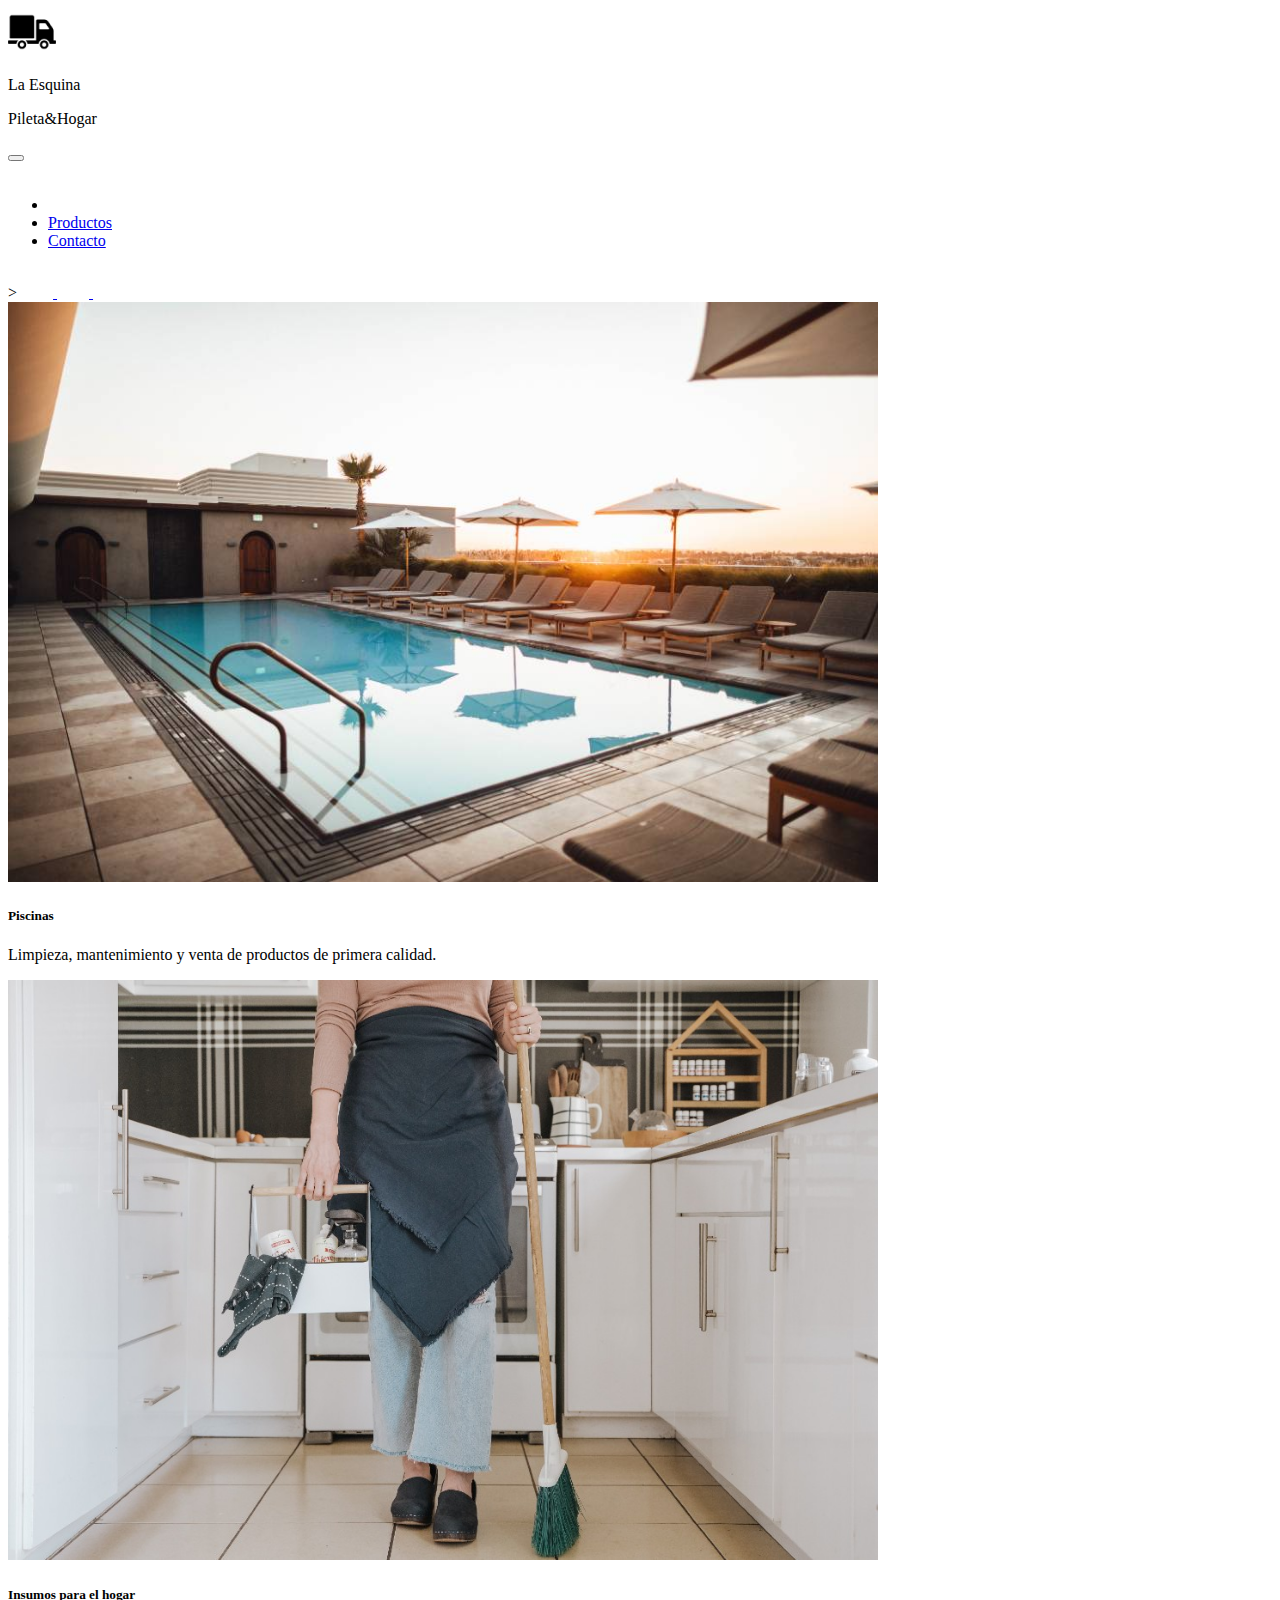
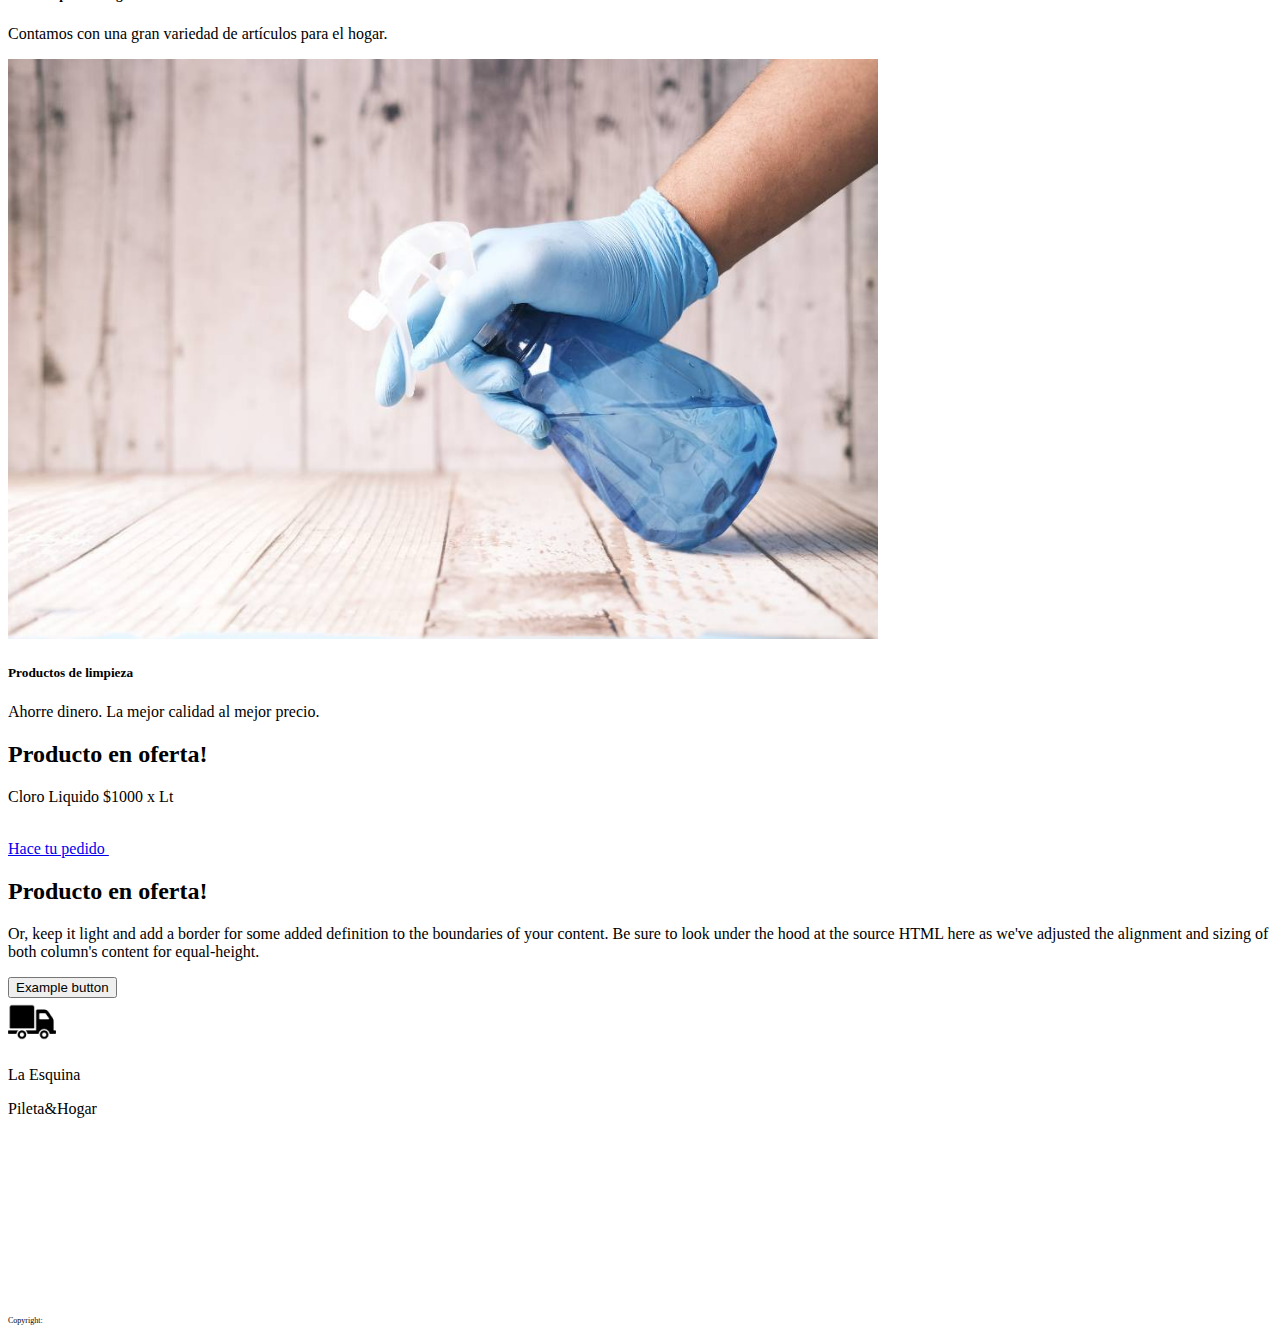
==== TemplateLand&Carr/index.html @ a9ac0f62 "primerCommit" ====
<!DOCTYPE html>
<html lang="en">

<head>
    <meta charset="UTF-8">
    <meta http-equiv="X-UA-Compatible"
        content="IE=edge">
    <meta name="viewport"
        content="width=device-width, initial-scale=1.0">

    <title>Document</title>
    <!-- CSS only -->
    <link href="https://cdn.jsdelivr.net/npm/bootstrap@5.2.0/dist/css/bootstrap.min.css"
        rel="stylesheet"
        integrity="sha384-gH2yIJqKdNHPEq0n4Mqa/HGKIhSkIHeL5AyhkYV8i59U5AR6csBvApHHNl/vI1Bx"
        crossorigin="anonymous">
    <link href="./assets/css/styles.css"
        rel="stylesheet">

</head>

<body class="container">
    <header>
        <nav class="navbar navbar-expand-lg navbar-dark bg-dark">
            <div class="container-fluid">
                <div class="rounded bg-white Div__logo text-center m-2">
                    <img src="./assets/icons/truck-2-48.png"
                        alt="">
                    <p class="text-center fs-3 m-0">La Esquina</p>
                    <p class="text-center">Pileta&Hogar</p>
                </div>
                <button class="navbar-toggler"
                    type="button"
                    data-bs-toggle="collapse"
                    data-bs-target="#navbarTogglerDemo02"
                    aria-controls="navbarTogglerDemo02"
                    aria-expanded="false"
                    aria-label="Toggle navigation">
                    <span class="navbar-toggler-icon"></span>
                </button>
                <div class="collapse navbar-collapse"
                    id="navbarTogglerDemo02">
                    <ul class="navbar-nav me-auto mb-2 mb-lg-0">
                        <li class="nav-item">
                            <a class="nav-link"
                                aria-current="page"
                                href="#"><img src="./assets/icons/homex32.png"
                                    alt=""></a>
                        </li>
                        <li class="nav-item">
                            <a class="nav-link"
                                href="#">Productos</a>
                        </li>
                        <li class="nav-item">
                            <a href="./contacto.html"
                                class="nav-link">Contacto</a>
                        </li>
                    </ul>
                    <div>
                        >
                        <a href="###"
                            class="text-decoration-none">
                            <img src="./assets/icons/facebookx32.png"
                                alt=""
                                class="mx-2 ">
                        </a>
                        <a href="###"
                            class="text-decoration-none">
                            <img src="./assets/icons/instagramx32.png"
                                alt=""
                                class="mx-2">
                        </a>
                        <a href="###"
                            class="text-decoration-none">
                            <img src="./assets/icons/whatsappx32.png"
                                alt=""
                                class="mx-2">
                        </a>
                    </div>

                </div>

            </div>
        </nav>
    </header>

    <main>
        <div id="carouselExampleCaptions"
            class="carousel slide"
            data-bs-ride="carousel">
            <div class="carousel-inner">
                <div class="carousel-item active">
                    <img src="./assets/img/roberto-nickson-h1_ILkb9tLo-unsplash_MIN.jpg"
                        class="d-block w-100"
                        style="height: 580px;"
                        alt="...">
                    <div class="carousel-caption d-block bg-dark bg-opacity-50">
                        <h5>Piscinas</h5>
                        <p>Limpieza, mantenimiento y venta de productos de primera calidad.</p>
                    </div>
                </div>
                <div class="carousel-item">
                    <img src="./assets/img/josue-michel-MwxsRSG1A2s-unsplash.jpg"
                        class="d-block w-100"
                        style="height: 580px;"
                        alt="...">
                    <div class="carousel-caption d-block bg-dark bg-opacity-50">
                        <h5>Insumos para el hogar</h5>
                        <p>Contamos con una gran variedad de artículos para el hogar.</p>
                    </div>
                </div>
                <div class="carousel-item">
                    <img src="./assets/img/towfiqu-barbhuiya-ho-p7qLBewk-unsplash.jpg"
                        class="d-block w-100"
                        style="height: 580px;"
                        alt="...">
                    <div class="carousel-caption d-block bg-dark bg-opacity-50">
                        <h5>Productos de limpieza</h5>
                        <p>Ahorre dinero. La mejor calidad al mejor precio.</p>
                    </div>
                </div>
            </div>
        </div>
        <div class="row align-items-md-stretch my-5">
            <div class="col-md-6">
                <div class="h-100 p-5 text-bg-dark rounded-3">
                    <h2>Producto en oferta!</h2>
                    <p>Cloro Liquido $1000 x Lt</p>
                    <a href="https://wa.me/number" class="btn btn-outline-light"
                        type="button" id="jumbotron-btn">Hace tu pedido
                        <img    src="./assets/icons/whatsappx32.png"
                                alt=""
                                class="p-1 show" id="img-whapp">
                        <img    src="./assets/icons//whatsappBlackx32.png" 
                                alt="" 
                                class="p-1 hide" id="img-whapp-black">
                    </a>
                </div>
            </div>
            <div class="col-md-6">
                <div class="h-100 p-5 bg-light border rounded-3">
                    <h2>Producto en oferta!</h2>
                    <p>Or, keep it light and add a border for some added definition to the boundaries of your content.
                        Be sure to look under the hood at the source HTML here as we've adjusted the alignment and
                        sizing of both column's content for equal-height.</p>
                    <button class="btn btn-outline-secondary"
                        type="button">Example button</button>
                </div>
            </div>
        </div>
    </main>

    <footer class="bg-dark d-flex flex-column ">
        <div class="d-flex justify-content-around flex-wrap align-items-center">
            <div class="rounded bg-white Div__logo text-center m-2">
                <img src="./assets/icons/truck-2-48.png"
                    alt="">
                <p class="text-center fs-3 m-0">La Esquina</p>
                <p class="text-center">Pileta&Hogar</p>
            </div>
            <iframe
                src="https://www.google.com/maps/embed?pb=!1m18!1m12!1m3!1d13105.927664499406!2d-58.20863866637348!3d-34.79381567464586!2m3!1f0!2f0!3f0!3m2!1i1024!2i768!4f13.1!3m3!1m2!1s0x95a3288622ce3c31%3A0x4108d6940704ddc!2sRanelagh%2C%20Provincia%20de%20Buenos%20Aires!5e0!3m2!1ses!2sar!4v1661355281607!5m2!1ses!2sar"
                style="border:0;"
                allowfullscreen=""
                loading="lazy"
                referrerpolicy="no-referrer-when-downgrade"
                class="p-1"></iframe>
        </div>
        <div class="d-flex align-items-center justify-content-center">
            <img src="./assets/icons/copyright-16.png"
                alt="">
            <p class="text-white copyright my-0 mx-1">Copyright: <span id="current-year-contacto"></span></p>
        </div>

    </footer>



    <!-- JavaScript Bundle with Popper -->
    <script src="https://cdn.jsdelivr.net/npm/bootstrap@5.2.0/dist/js/bootstrap.bundle.min.js"
        integrity="sha384-A3rJD856KowSb7dwlZdYEkO39Gagi7vIsF0jrRAoQmDKKtQBHUuLZ9AsSv4jD4Xa"
        crossorigin="anonymous"></script>
    <script src="./assets/js/index.js"></script>
</body>

</html>
---- TemplateLand&Carr/assets/css/styles.css ----
@import url("https://fonts.googleapis.com/css2?family=Roboto+Slab&display=swap");
.hide {
  display: none;
}

.show {
  display: inline-block;
}

.Div__logo {
  min-width: 200px;
  max-width: 200px;
}
.Div__logo p {
  font-family: serif;
}

.copyright {
  font-size: 0.5rem;
}

.textoPrincipal {
  font-family: "Roboto Slab", serif;
  font-size: 1.5rem;
}
@media (max-width: 767px) {
  .textoPrincipal {
    font-size: 1.3rem;
  }
}
@media (max-width: 576px) {
  .textoPrincipal {
    font-size: 1rem;
  }
}

.whapp:hover {
  background-color: #41c352;
}/*# sourceMappingURL=styles.css.map */
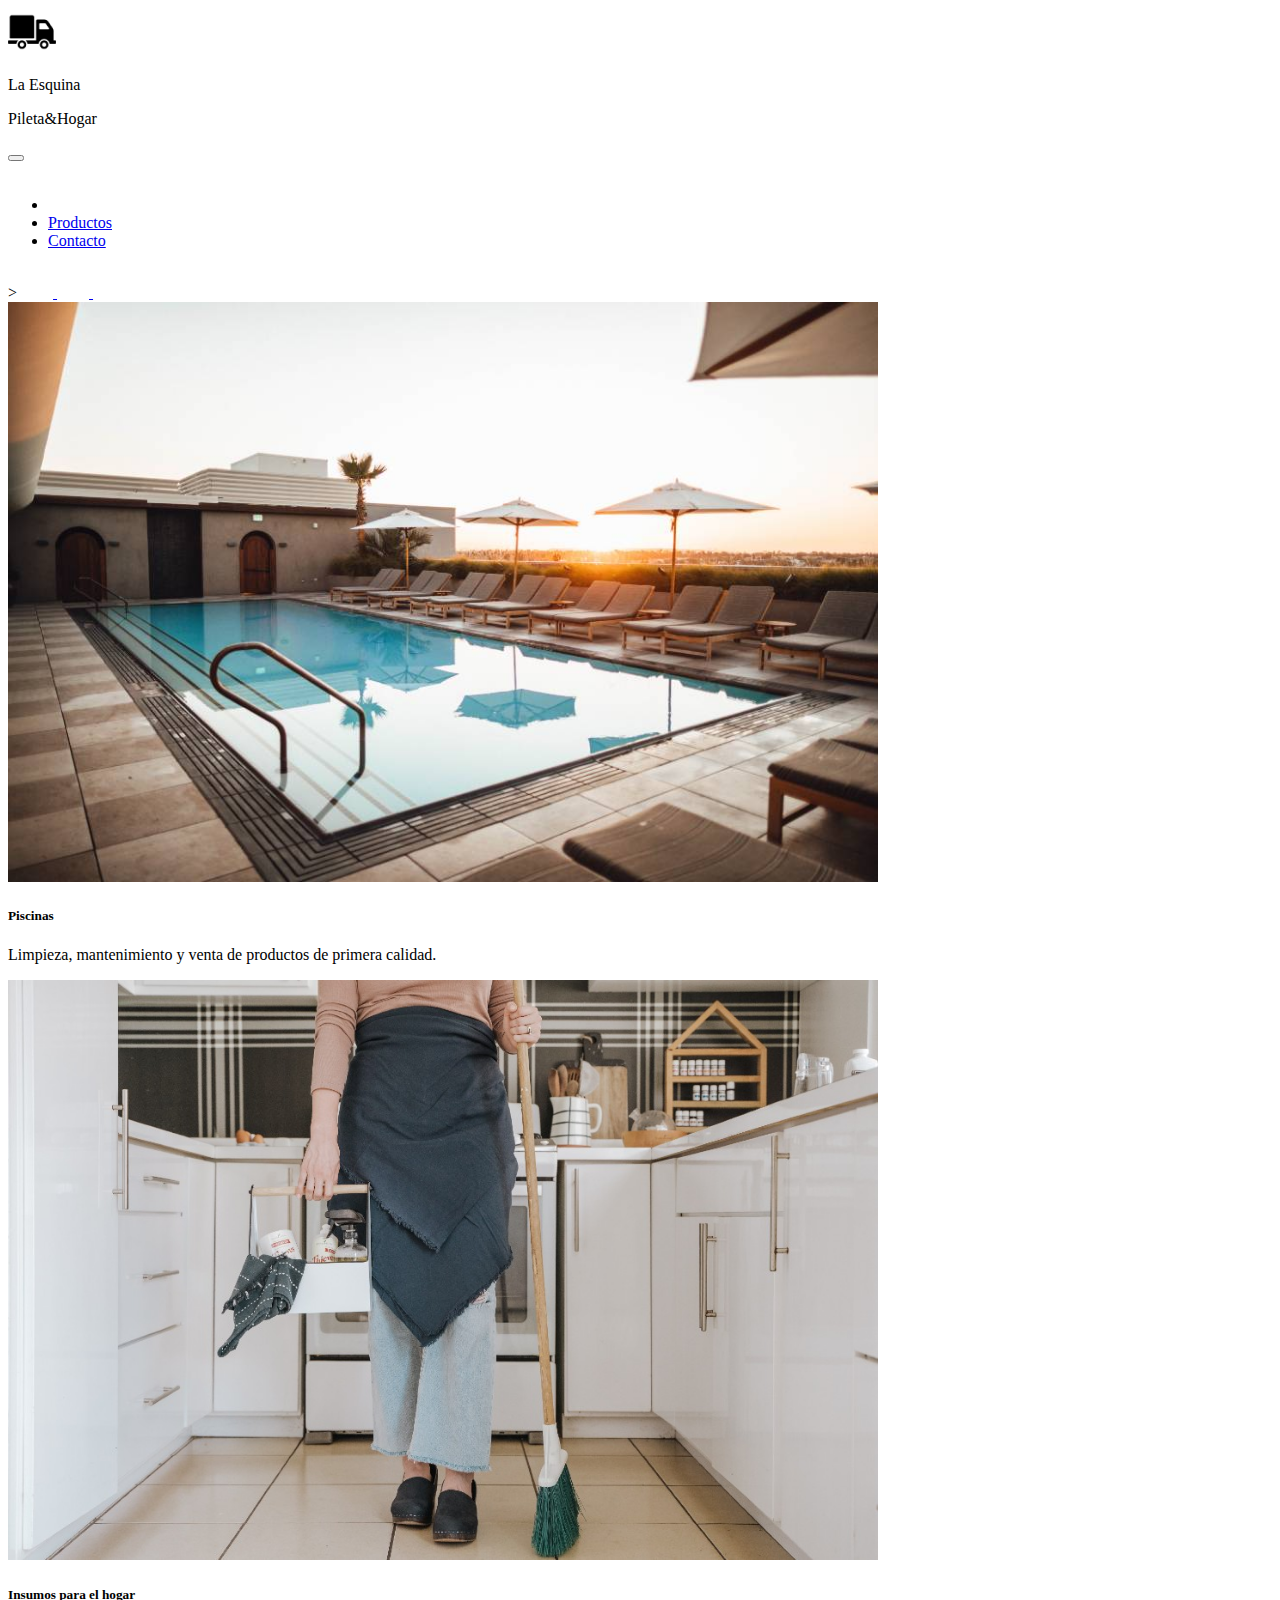
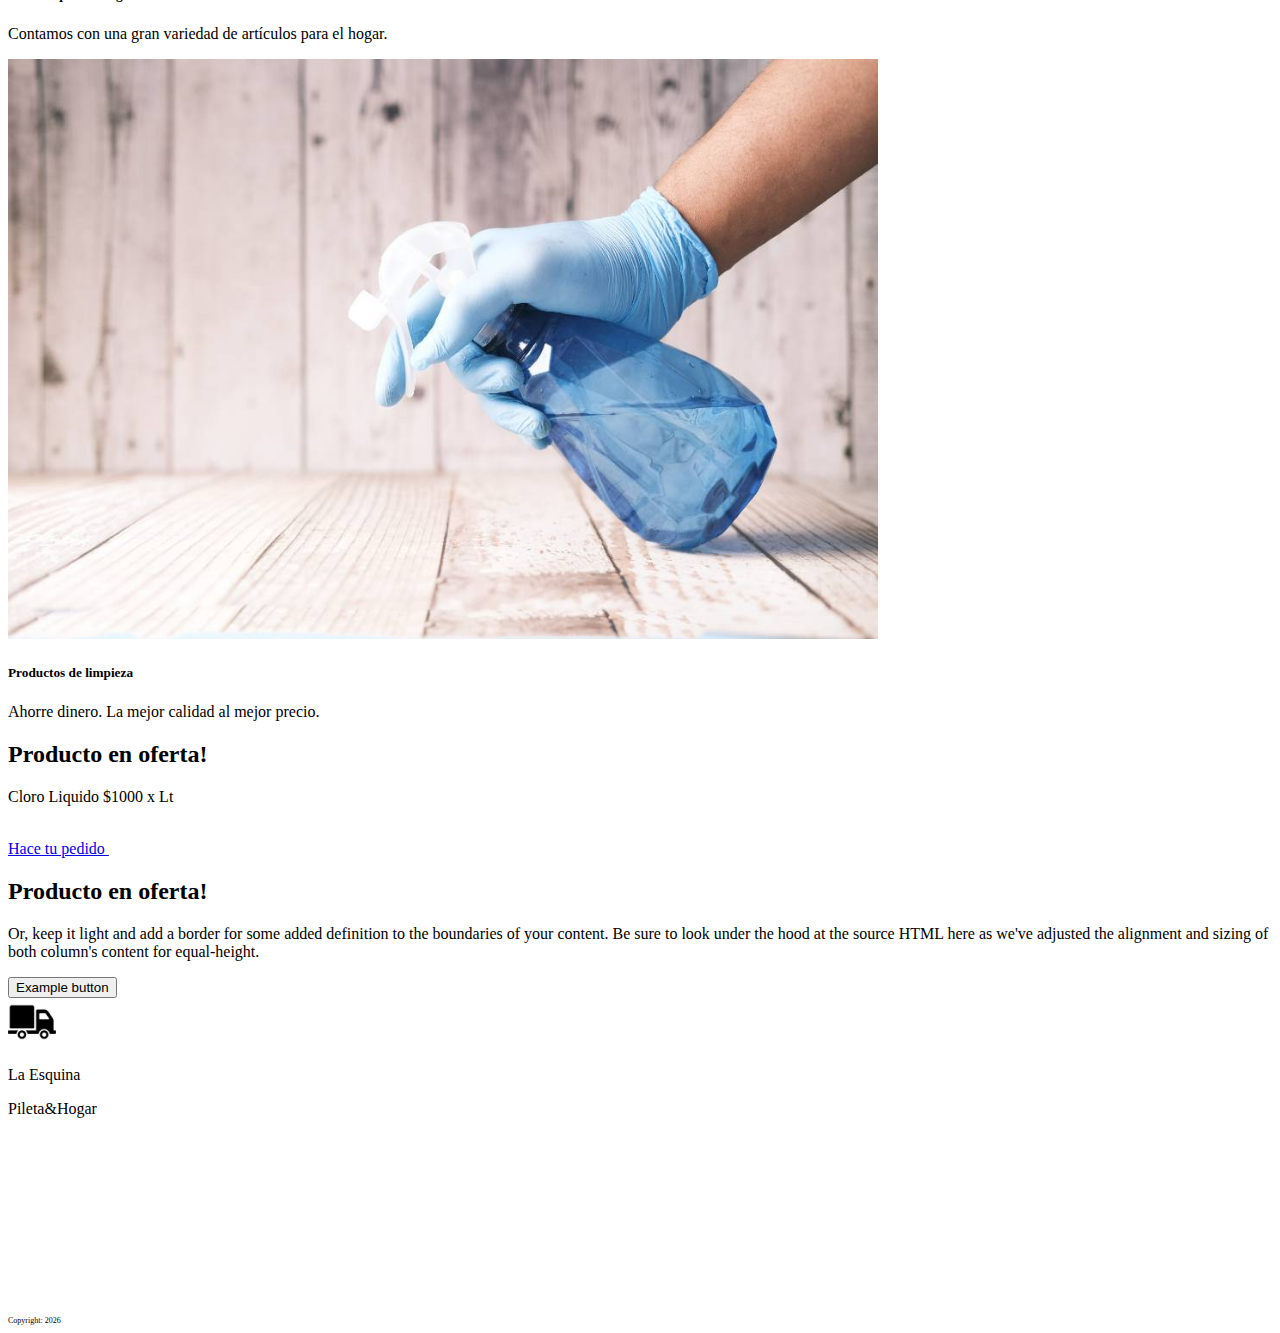
==== commit 5c793453: "correcion_footer" ====
--- a/TemplateLand&Carr/index.html
+++ b/TemplateLand&Carr/index.html
@@ -169,7 +169,7 @@
         <div class="d-flex align-items-center justify-content-center">
             <img src="./assets/icons/copyright-16.png"
                 alt="">
-            <p class="text-white copyright my-0 mx-1">Copyright: <span id="current-year-contacto"></span></p>
+            <p class="text-white copyright my-0 mx-1">Copyright: <span id="current-year"></span></p>
         </div>
 
     </footer>
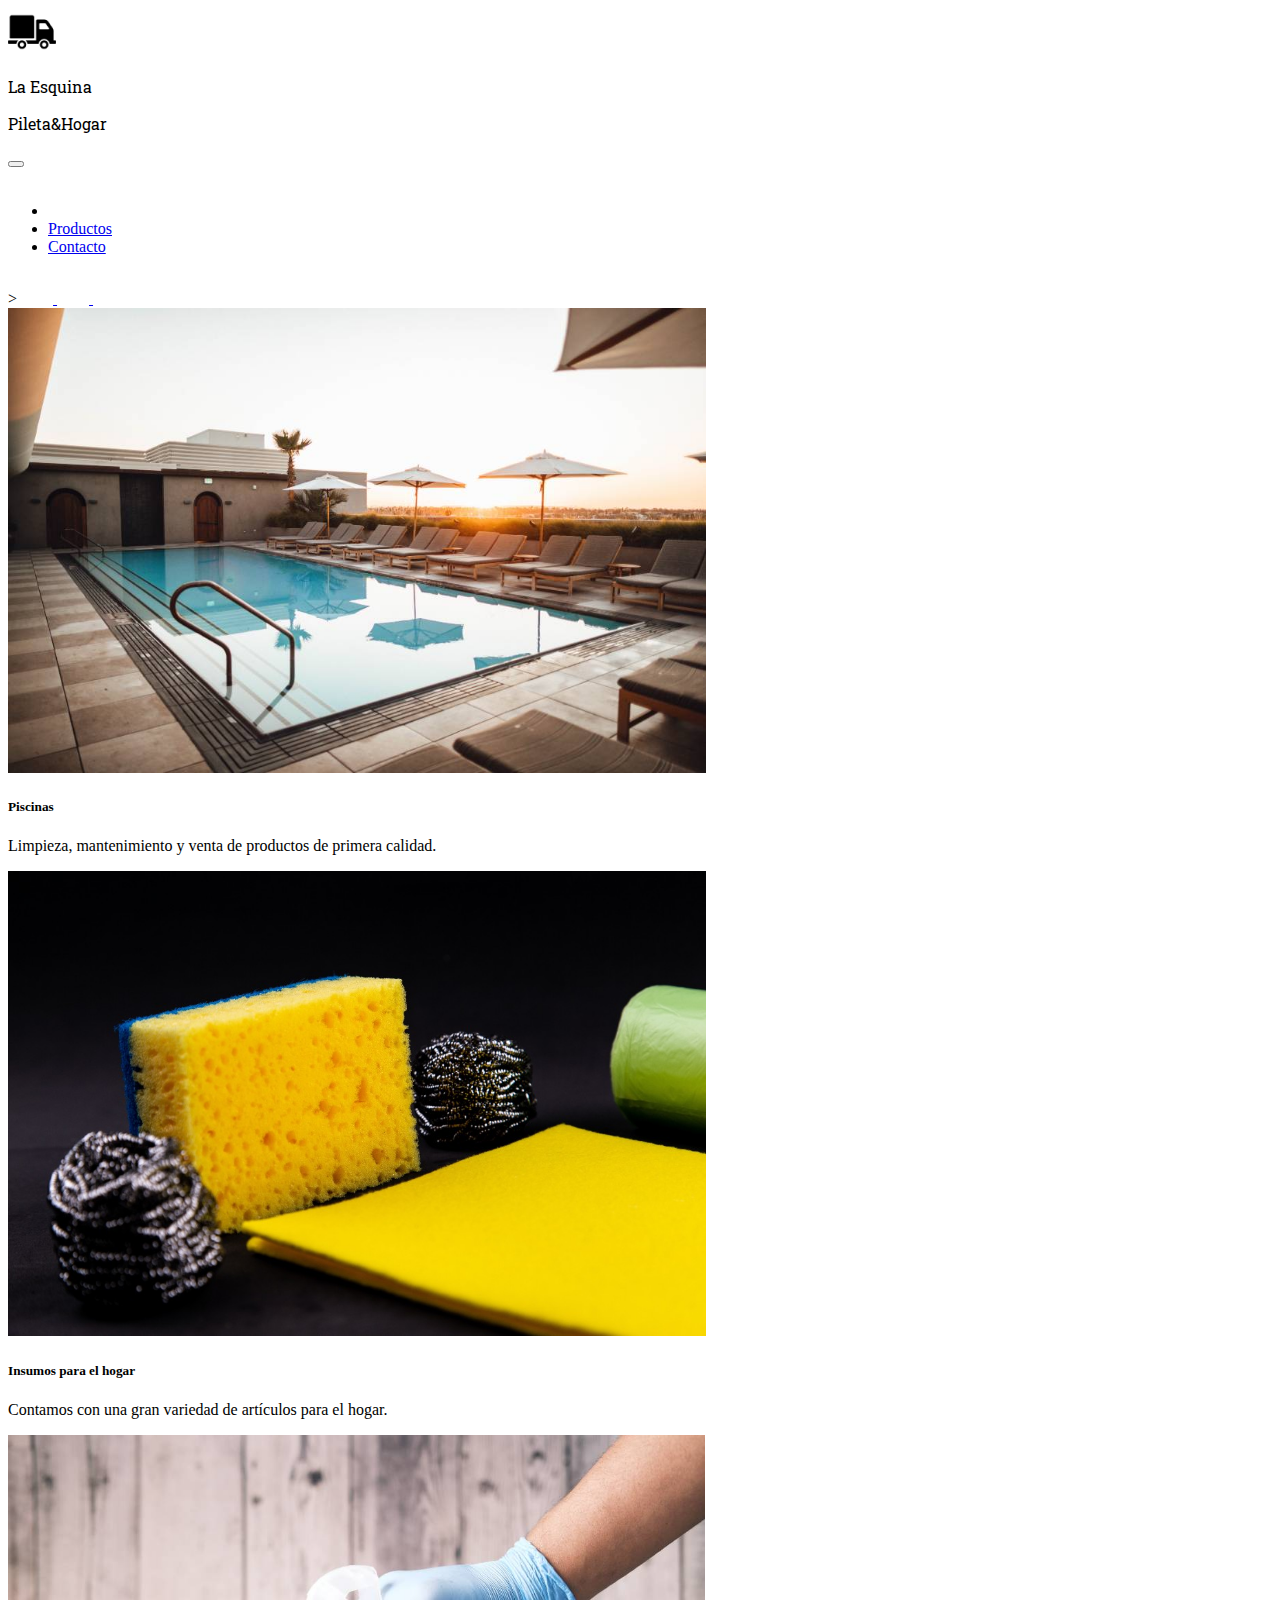
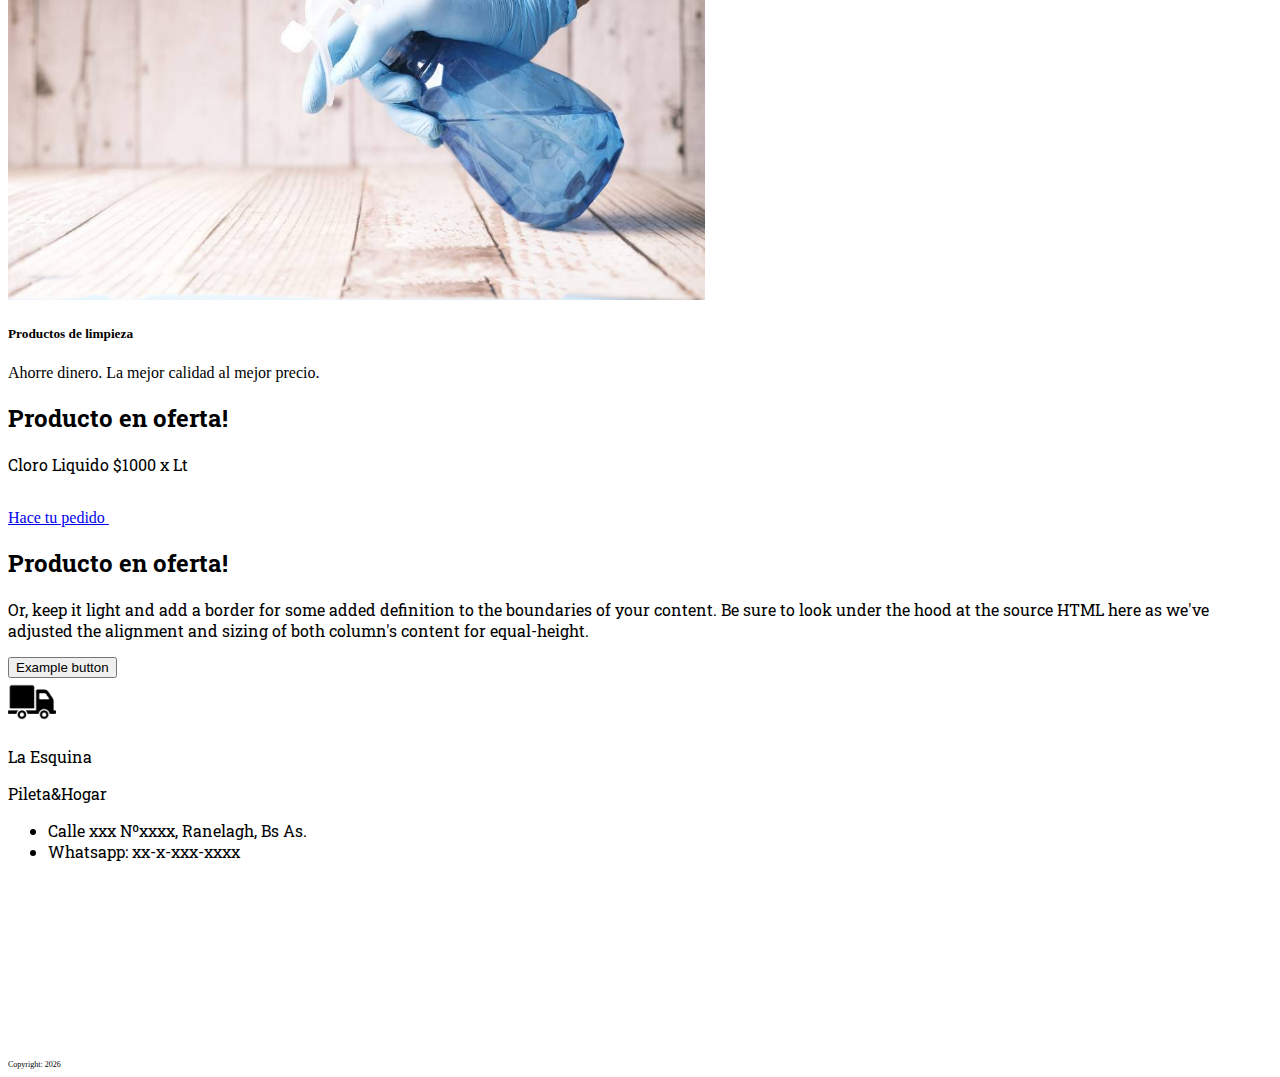
==== commit 85fe1a56: "reSizeImg__footerText" ====
--- a/TemplateLand&Carr/index.html
+++ b/TemplateLand&Carr/index.html
@@ -92,7 +92,6 @@
                 <div class="carousel-item active">
                     <img src="./assets/img/roberto-nickson-h1_ILkb9tLo-unsplash_MIN.jpg"
                         class="d-block w-100"
-                        style="height: 580px;"
                         alt="...">
                     <div class="carousel-caption d-block bg-dark bg-opacity-50">
                         <h5>Piscinas</h5>
@@ -100,9 +99,8 @@
                     </div>
                 </div>
                 <div class="carousel-item">
-                    <img src="./assets/img/josue-michel-MwxsRSG1A2s-unsplash.jpg"
+                    <img src="./assets/img/volodymyr-hryshchenko-WU9dA3C4R28-unsplash.jpg"
                         class="d-block w-100"
-                        style="height: 580px;"
                         alt="...">
                     <div class="carousel-caption d-block bg-dark bg-opacity-50">
                         <h5>Insumos para el hogar</h5>
@@ -112,7 +110,6 @@
                 <div class="carousel-item">
                     <img src="./assets/img/towfiqu-barbhuiya-ho-p7qLBewk-unsplash.jpg"
                         class="d-block w-100"
-                        style="height: 580px;"
                         alt="...">
                     <div class="carousel-caption d-block bg-dark bg-opacity-50">
                         <h5>Productos de limpieza</h5>
@@ -123,7 +120,7 @@
         </div>
         <div class="row align-items-md-stretch my-5">
             <div class="col-md-6">
-                <div class="h-100 p-5 text-bg-dark rounded-3">
+                <div class="h-100 p-5 text-bg-dark rounded-3 jumbotron__Text">
                     <h2>Producto en oferta!</h2>
                     <p>Cloro Liquido $1000 x Lt</p>
                     <a href="https://wa.me/number" class="btn btn-outline-light"
@@ -138,7 +135,7 @@
                 </div>
             </div>
             <div class="col-md-6">
-                <div class="h-100 p-5 bg-light border rounded-3">
+                <div class="h-100 p-5 bg-light border rounded-3 jumbotron__Text">
                     <h2>Producto en oferta!</h2>
                     <p>Or, keep it light and add a border for some added definition to the boundaries of your content.
                         Be sure to look under the hood at the source HTML here as we've adjusted the alignment and
@@ -157,6 +154,12 @@
                     alt="">
                 <p class="text-center fs-3 m-0">La Esquina</p>
                 <p class="text-center">Pileta&Hogar</p>
+            </div>
+            <div>
+                <ul class="list-unstyled text-white">
+                    <li>Calle xxx Nºxxxx, Ranelagh, Bs As.</li>
+                    <li>Whatsapp: xx-x-xxx-xxxx</li>
+                </ul>
             </div>
             <iframe
                 src="https://www.google.com/maps/embed?pb=!1m18!1m12!1m3!1d13105.927664499406!2d-58.20863866637348!3d-34.79381567464586!2m3!1f0!2f0!3f0!3m2!1i1024!2i768!4f13.1!3m3!1m2!1s0x95a3288622ce3c31%3A0x4108d6940704ddc!2sRanelagh%2C%20Provincia%20de%20Buenos%20Aires!5e0!3m2!1ses!2sar!4v1661355281607!5m2!1ses!2sar"
--- a/TemplateLand&Carr/assets/css/styles.css
+++ b/TemplateLand&Carr/assets/css/styles.css
@@ -7,16 +7,31 @@
   display: inline-block;
 }
 
+.carousel-item img {
+  height: 465px;
+}
+
+.jumbotron__Text h2 {
+  font-family: "Roboto Slab", serif;
+}
+.jumbotron__Text p {
+  font-family: "Roboto Slab", serif;
+}
+
 .Div__logo {
   min-width: 200px;
   max-width: 200px;
 }
 .Div__logo p {
-  font-family: serif;
+  font-family: "Roboto Slab", serif;
 }
 
 .copyright {
   font-size: 0.5rem;
+}
+
+footer ul li {
+  font-family: "Roboto Slab", serif;
 }
 
 .textoPrincipal {
@@ -36,4 +51,18 @@
 
 .whapp:hover {
   background-color: #41c352;
+}
+
+form div textarea {
+  height: 100px;
+}
+
+@media (max-width: 576px) {
+  .input-group {
+    display: flex;
+    flex-direction: column;
+  }
+  textarea {
+    width: 100% !important;
+  }
 }/*# sourceMappingURL=styles.css.map */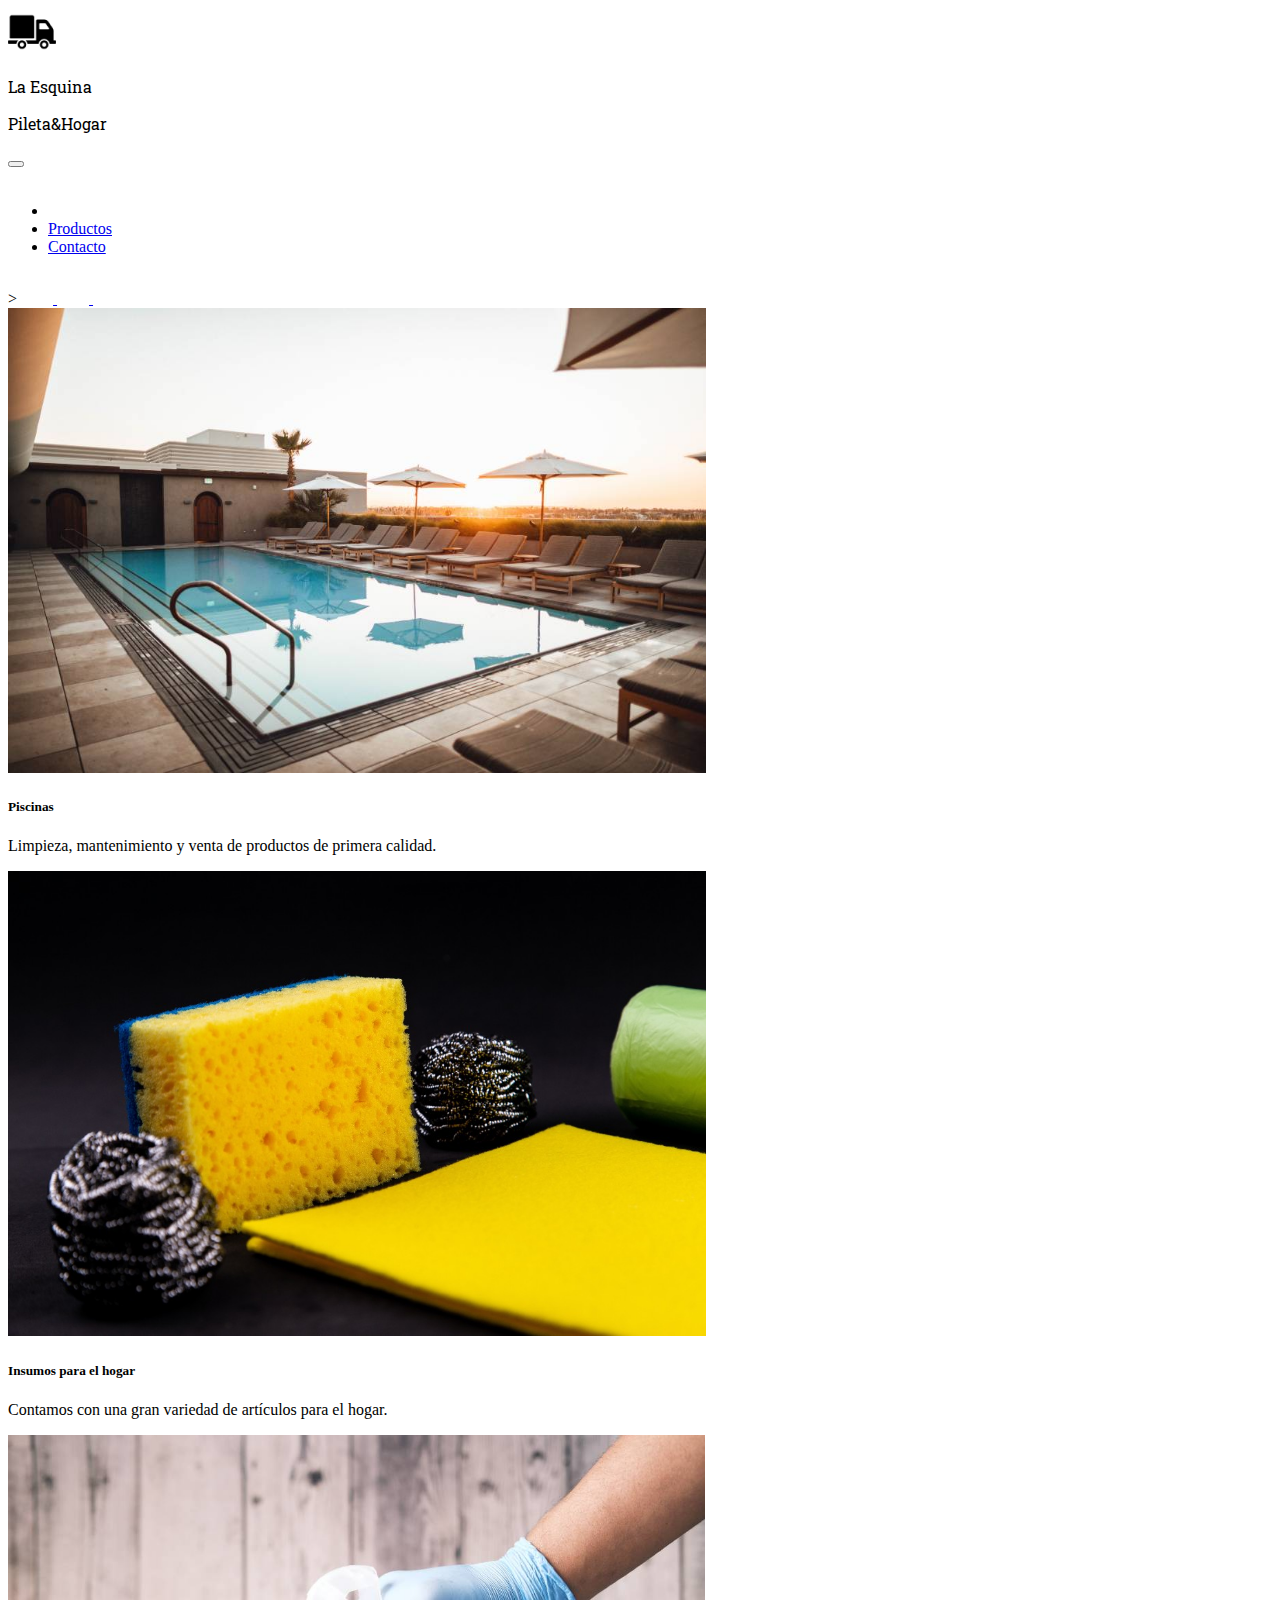
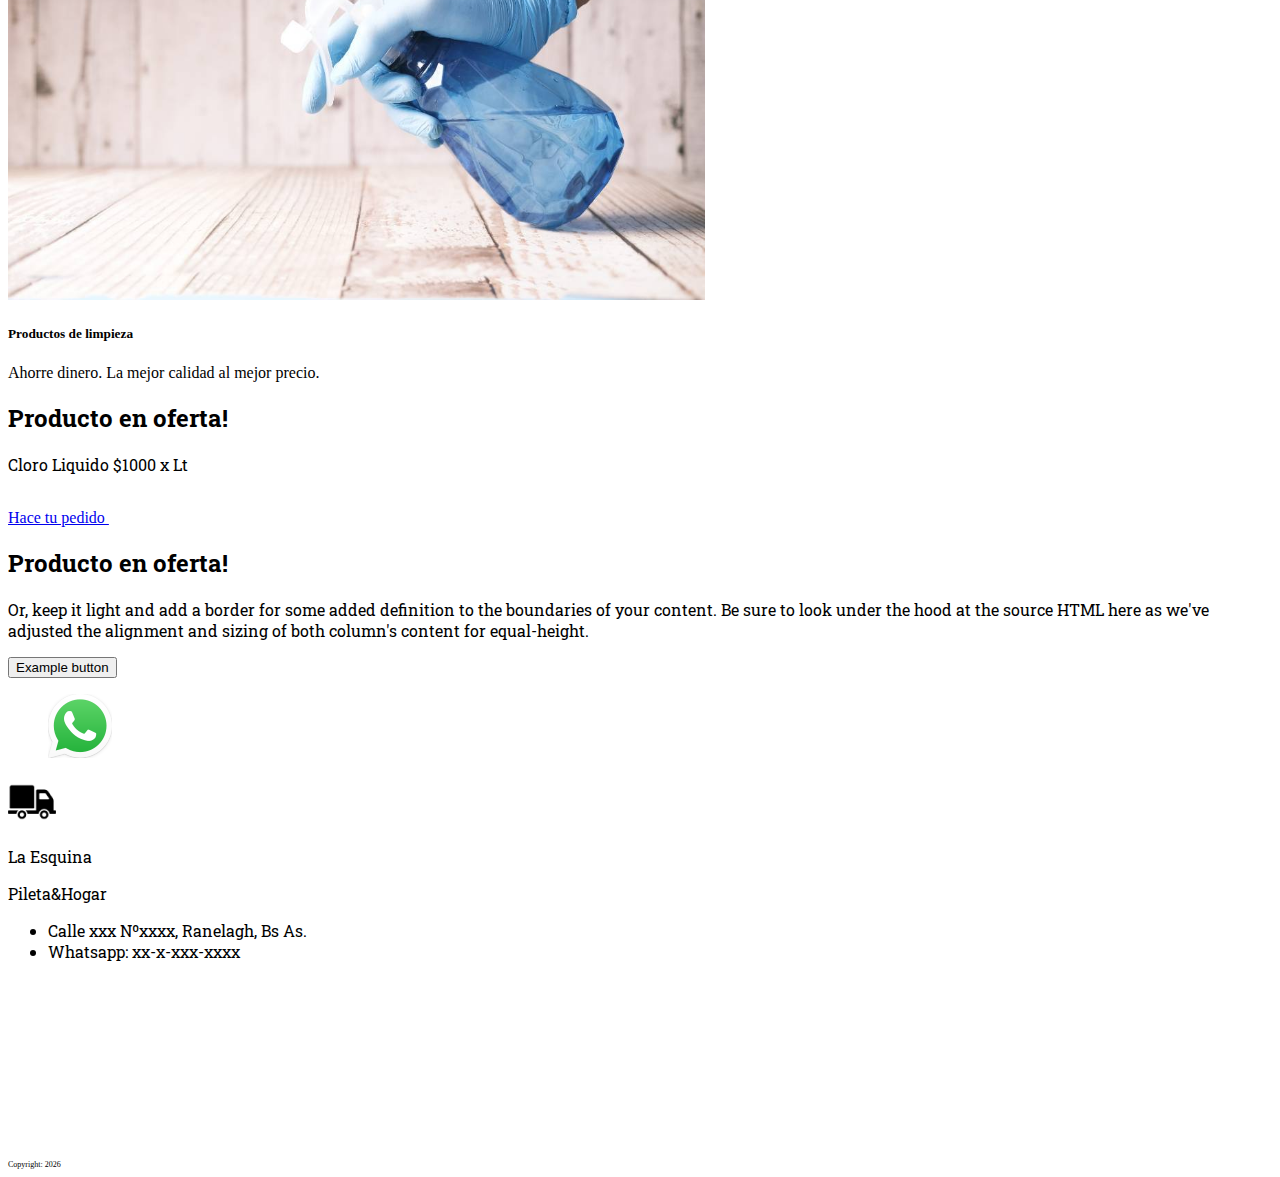
==== commit 13109d8e: "productos&whapp" ====
--- a/TemplateLand&Carr/index.html
+++ b/TemplateLand&Carr/index.html
@@ -44,12 +44,12 @@
                         <li class="nav-item">
                             <a class="nav-link"
                                 aria-current="page"
-                                href="#"><img src="./assets/icons/homex32.png"
+                                href="./index.html"><img src="./assets/icons/homex32.png"
                                     alt=""></a>
                         </li>
                         <li class="nav-item">
                             <a class="nav-link"
-                                href="#">Productos</a>
+                                href="./productos.html">Productos</a>
                         </li>
                         <li class="nav-item">
                             <a href="./contacto.html"
@@ -119,7 +119,7 @@
             </div>
         </div>
         <div class="row align-items-md-stretch my-5">
-            <div class="col-md-6">
+            <div class="col-md-6 my-2">
                 <div class="h-100 p-5 text-bg-dark rounded-3 jumbotron__Text">
                     <h2>Producto en oferta!</h2>
                     <p>Cloro Liquido $1000 x Lt</p>
@@ -134,7 +134,7 @@
                     </a>
                 </div>
             </div>
-            <div class="col-md-6">
+            <div class="col-md-6 my-2">
                 <div class="h-100 p-5 bg-light border rounded-3 jumbotron__Text">
                     <h2>Producto en oferta!</h2>
                     <p>Or, keep it light and add a border for some added definition to the boundaries of your content.
@@ -145,6 +145,11 @@
                 </div>
             </div>
         </div>
+        <figure class="sticky-bottom d-flex justify-content-end">
+            <a href="https://wa.me/number">
+                <img src="./assets/icons/whatsappVerde64.png" alt="">
+            </a>
+        </figure>
     </main>
 
     <footer class="bg-dark d-flex flex-column ">
--- a/TemplateLand&Carr/assets/css/styles.css
+++ b/TemplateLand&Carr/assets/css/styles.css
@@ -10,12 +10,43 @@
 .carousel-item img {
   height: 465px;
 }
+@media (max-width: 991px) {
+  .carousel-item img {
+    height: 380px;
+  }
+}
 
 .jumbotron__Text h2 {
   font-family: "Roboto Slab", serif;
 }
 .jumbotron__Text p {
   font-family: "Roboto Slab", serif;
+}
+
+figure {
+  animation-name: tilt;
+  animation-duration: 3s;
+  animation-iteration-count: infinite;
+}
+@keyframes tilt {
+  0% {
+    opacity: 1;
+  }
+  25% {
+    opacity: 0.75;
+  }
+  50% {
+    opacity: 0.3;
+  }
+  75% {
+    opacity: 0.75;
+  }
+  100% {
+    opacity: 1;
+  }
+}
+figure:hover {
+  animation: none;
 }
 
 .Div__logo {
@@ -65,4 +96,11 @@
   textarea {
     width: 100% !important;
   }
+}
+.ofertas {
+  font-family: "Roboto Slab", serif;
+}
+
+.accordion-button:not(.collapsed) {
+  background-color: transparent !important;
 }/*# sourceMappingURL=styles.css.map */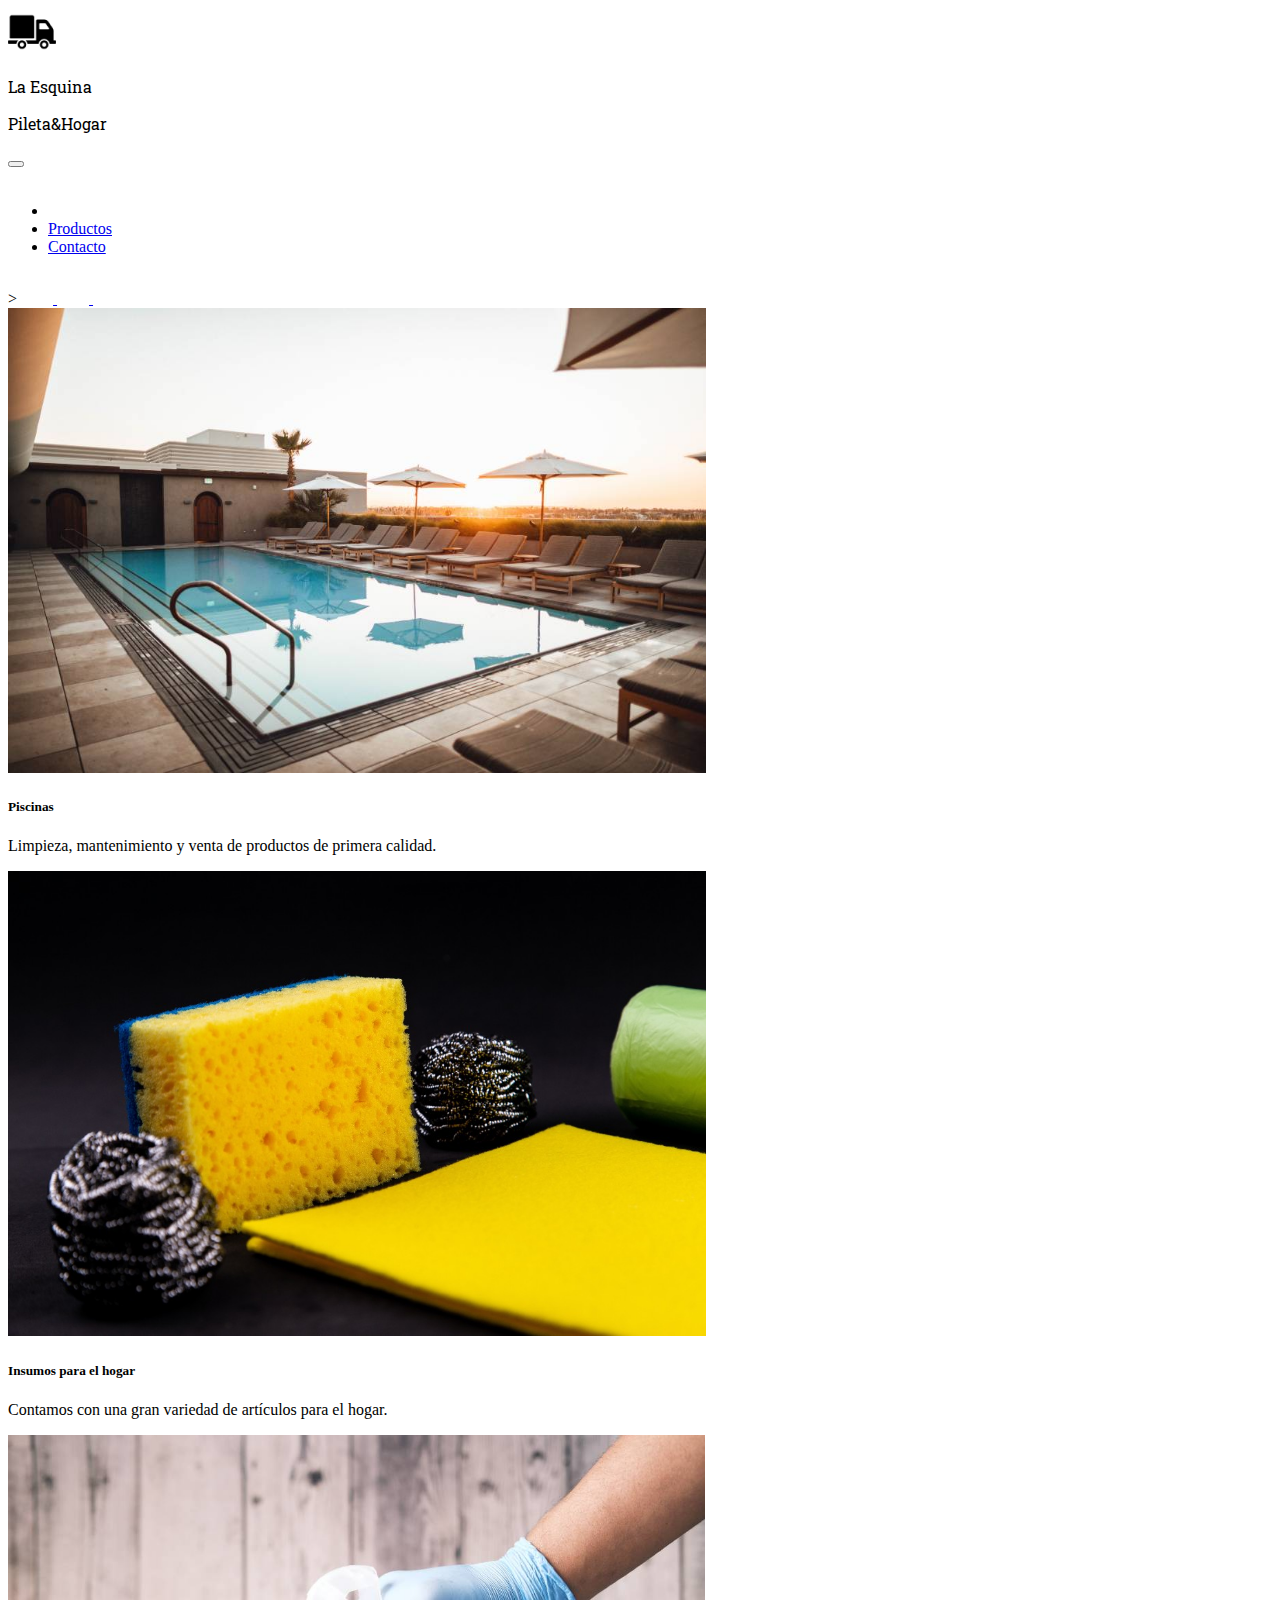
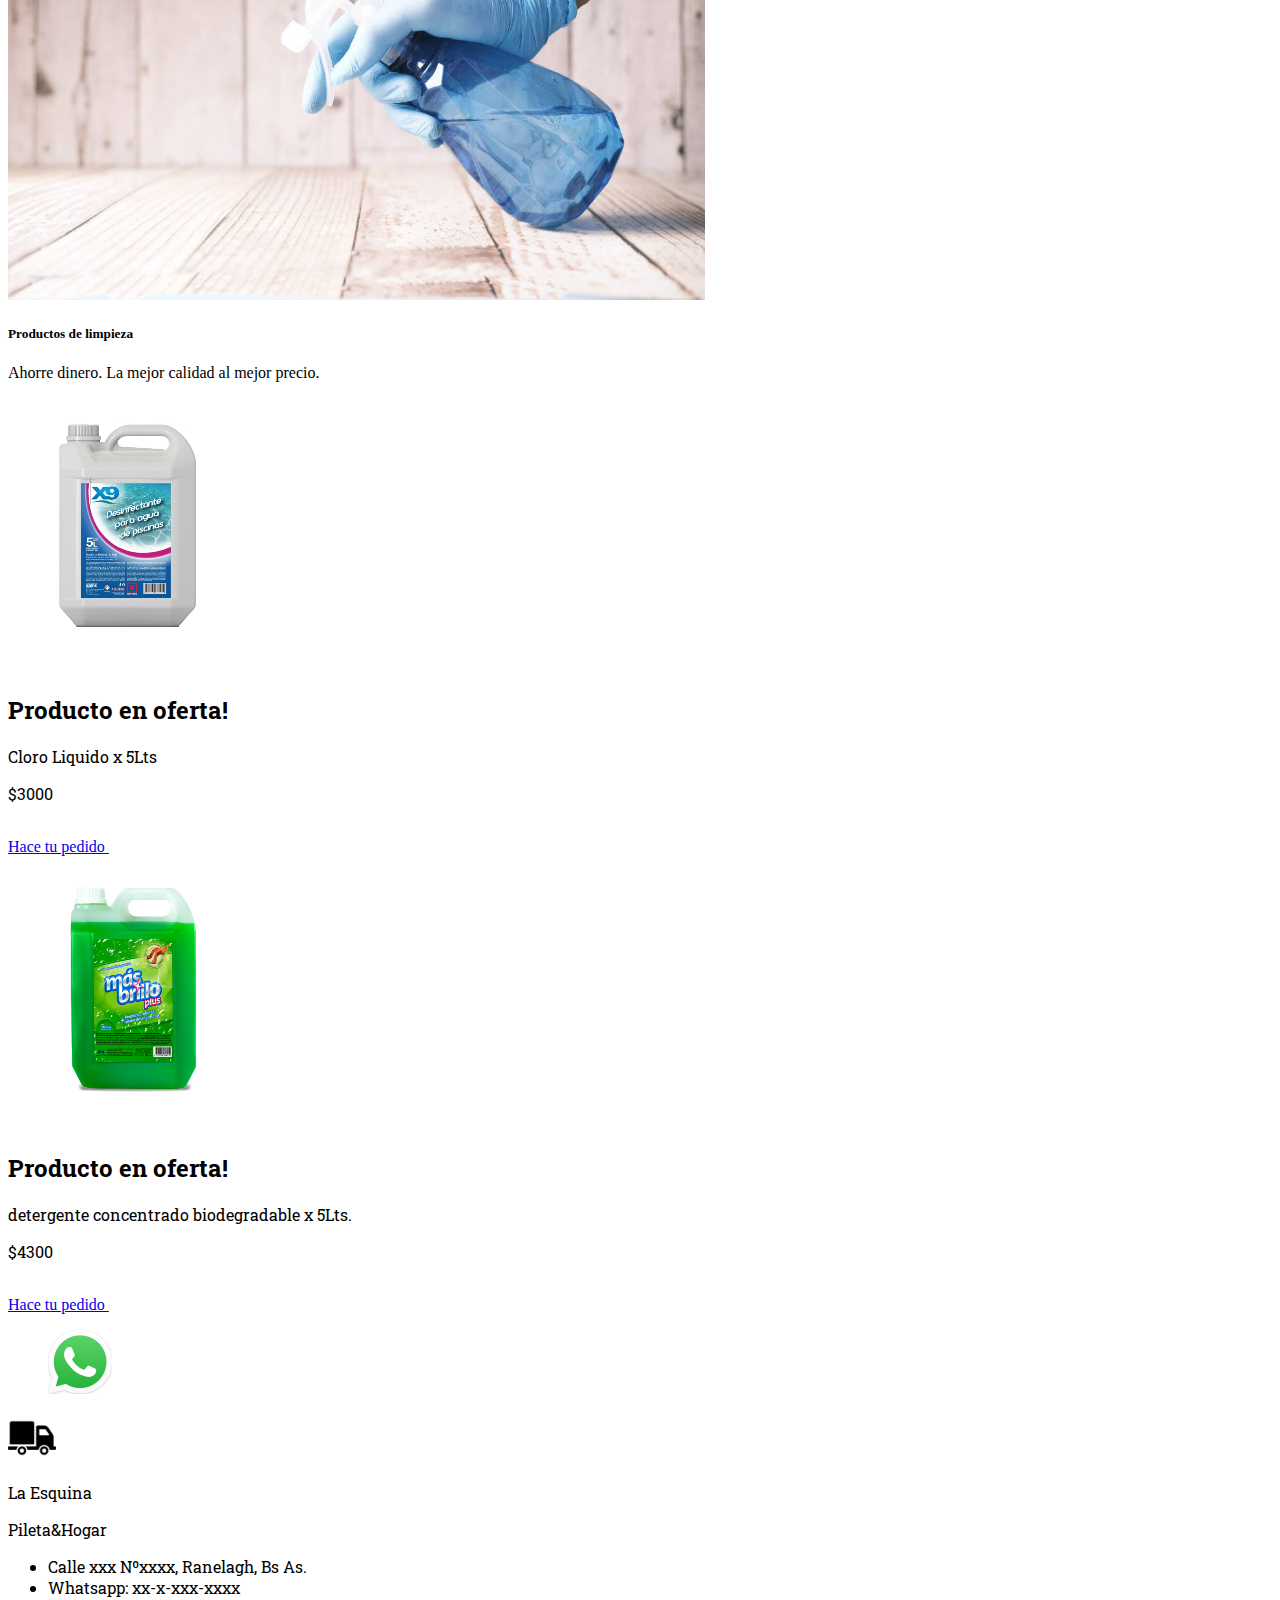
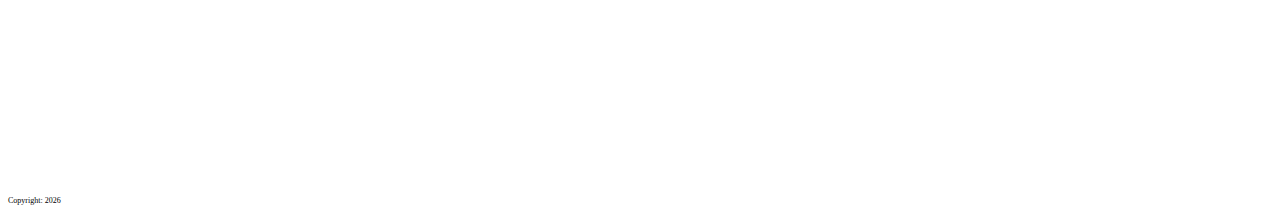
==== commit df43b625: "images_text" ====
--- a/TemplateLand&Carr/index.html
+++ b/TemplateLand&Carr/index.html
@@ -120,34 +120,56 @@
         </div>
         <div class="row align-items-md-stretch my-5">
             <div class="col-md-6 my-2">
-                <div class="h-100 p-5 text-bg-dark rounded-3 jumbotron__Text">
+                <div class="h-100 p-5 text-bg-dark rounded-3 jumbotron__Text text-center d-flex flex-column align-items-center">
+                    <div class="col-4">
+                        <img class="rounded img-fluid" src="./assets/img/cloro.jpg" alt="">
+                    </div>
                     <h2>Producto en oferta!</h2>
-                    <p>Cloro Liquido $1000 x Lt</p>
-                    <a href="https://wa.me/number" class="btn btn-outline-light"
-                        type="button" id="jumbotron-btn">Hace tu pedido
-                        <img    src="./assets/icons/whatsappx32.png"
-                                alt=""
-                                class="p-1 show" id="img-whapp">
-                        <img    src="./assets/icons//whatsappBlackx32.png" 
-                                alt="" 
-                                class="p-1 hide" id="img-whapp-black">
+                    <p>Cloro Liquido x 5Lts</p>
+                    <p>$3000</p>
+                    <a href="https://wa.me/number"
+                        class="btn btn-outline-light"
+                        type="button"
+                        id="jumbotron-btn">Hace tu pedido
+                        <img src="./assets/icons/whatsappx32.png"
+                            alt=""
+                            class="p-1 show"
+                            id="img-whapp">
+                        <img src="./assets/icons//whatsappBlackx32.png"
+                            alt=""
+                            class="p-1 hide"
+                            id="img-whapp-black">
                     </a>
                 </div>
             </div>
             <div class="col-md-6 my-2">
-                <div class="h-100 p-5 bg-light border rounded-3 jumbotron__Text">
+                <div class="h-100 p-5 bg-light border rounded-3 jumbotron__Text text-center d-flex flex-column align-items-center">
+                    <div class="col-4">
+                        <img class="rounded img-fluid" src="./assets/img/detergente.jpg" alt="">
+                    </div>
                     <h2>Producto en oferta!</h2>
-                    <p>Or, keep it light and add a border for some added definition to the boundaries of your content.
-                        Be sure to look under the hood at the source HTML here as we've adjusted the alignment and
-                        sizing of both column's content for equal-height.</p>
-                    <button class="btn btn-outline-secondary"
-                        type="button">Example button</button>
+                    <p>detergente concentrado biodegradable x 5Lts.</p>
+                    <p>$4300</p>
+                    <a href="https://wa.me/number"
+                    class="btn btn-dark btn-outline-light"
+                    type="button"
+                    id="jumbotron-btn1">Hace tu pedido
+                    <img src="./assets/icons/whatsappx32.png"
+                        alt=""
+                        class="p-1 show"
+                        id="img-whapp1">
+                    <img src="./assets/icons//whatsappBlackx32.png"
+                        alt=""
+                        class="p-1 hide"
+                        id="img-whapp-black1">
+                </a>
                 </div>
             </div>
         </div>
         <figure class="sticky-bottom d-flex justify-content-end">
             <a href="https://wa.me/number">
-                <img src="./assets/icons/whatsappVerde64.png" alt="">
+                <img src="./assets/icons/whatsappVerde64.png"
+                    alt="">
             </a>
         </figure>
     </main>
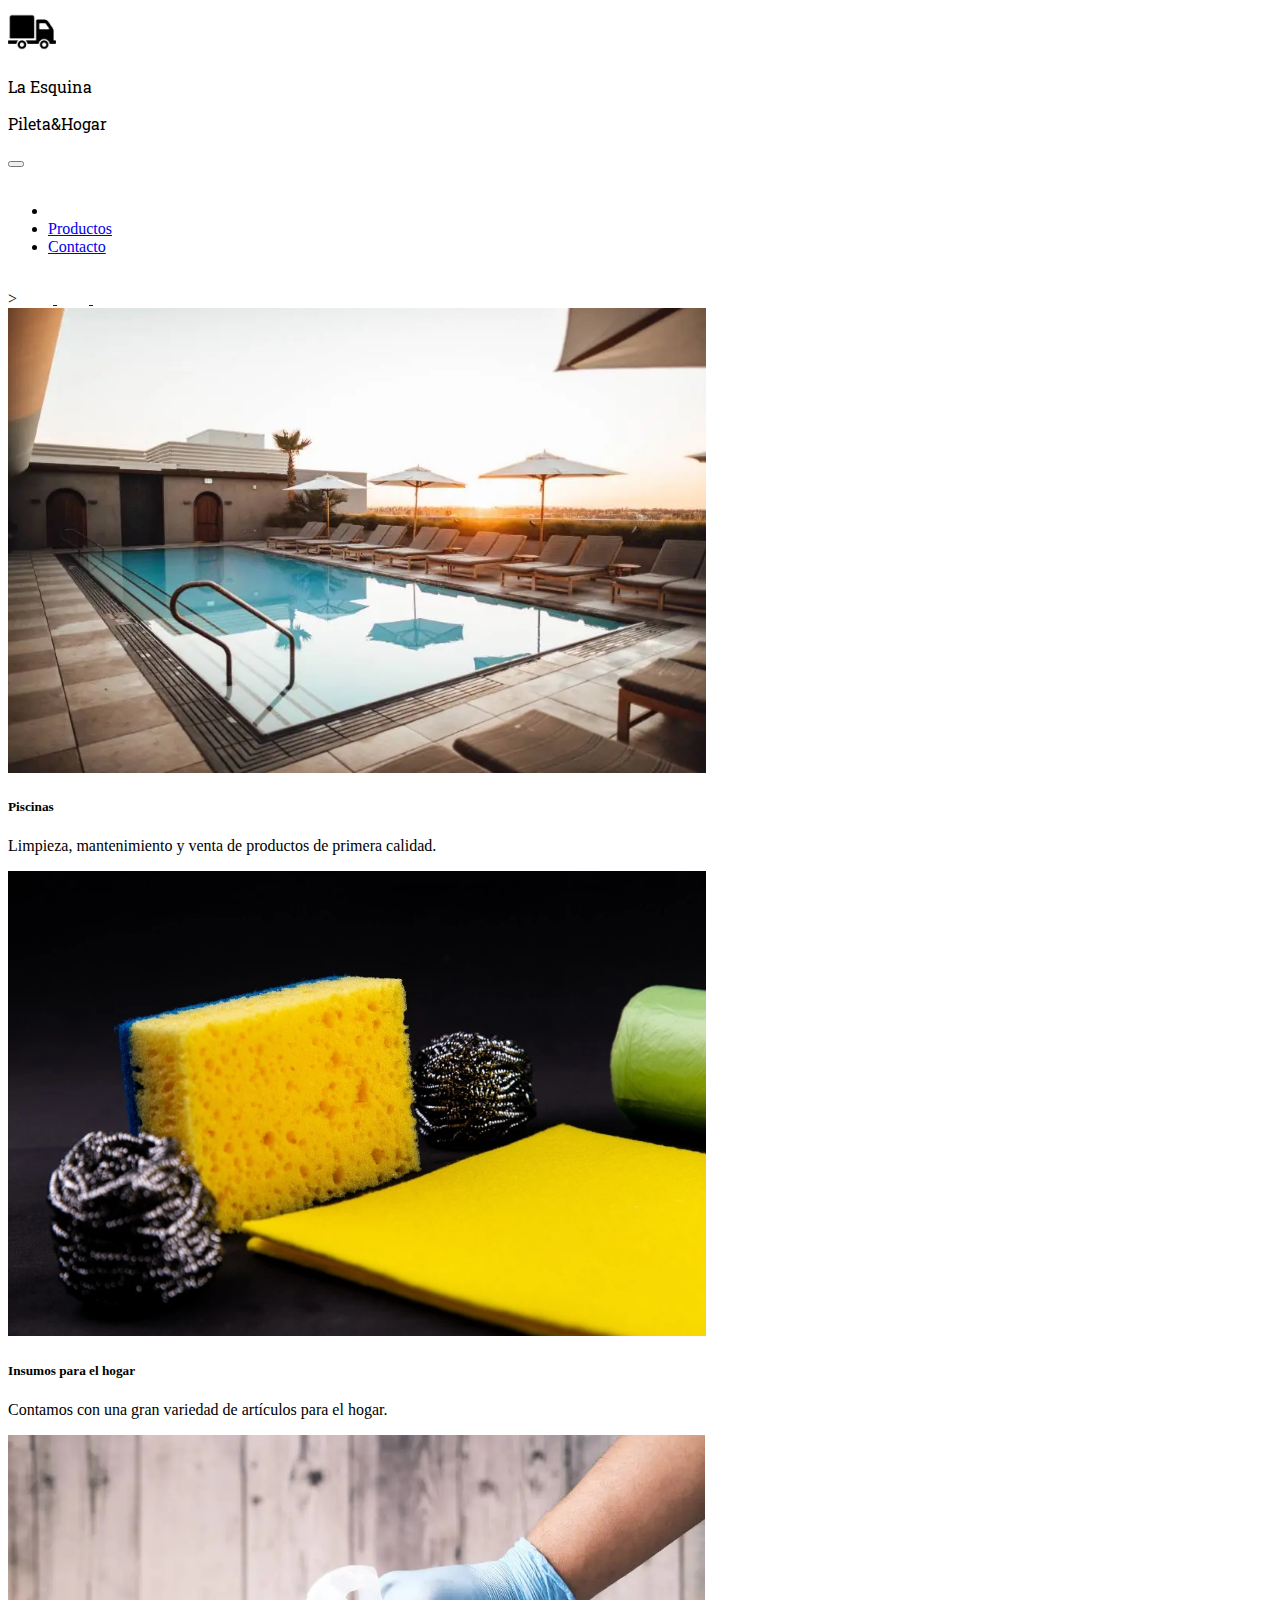
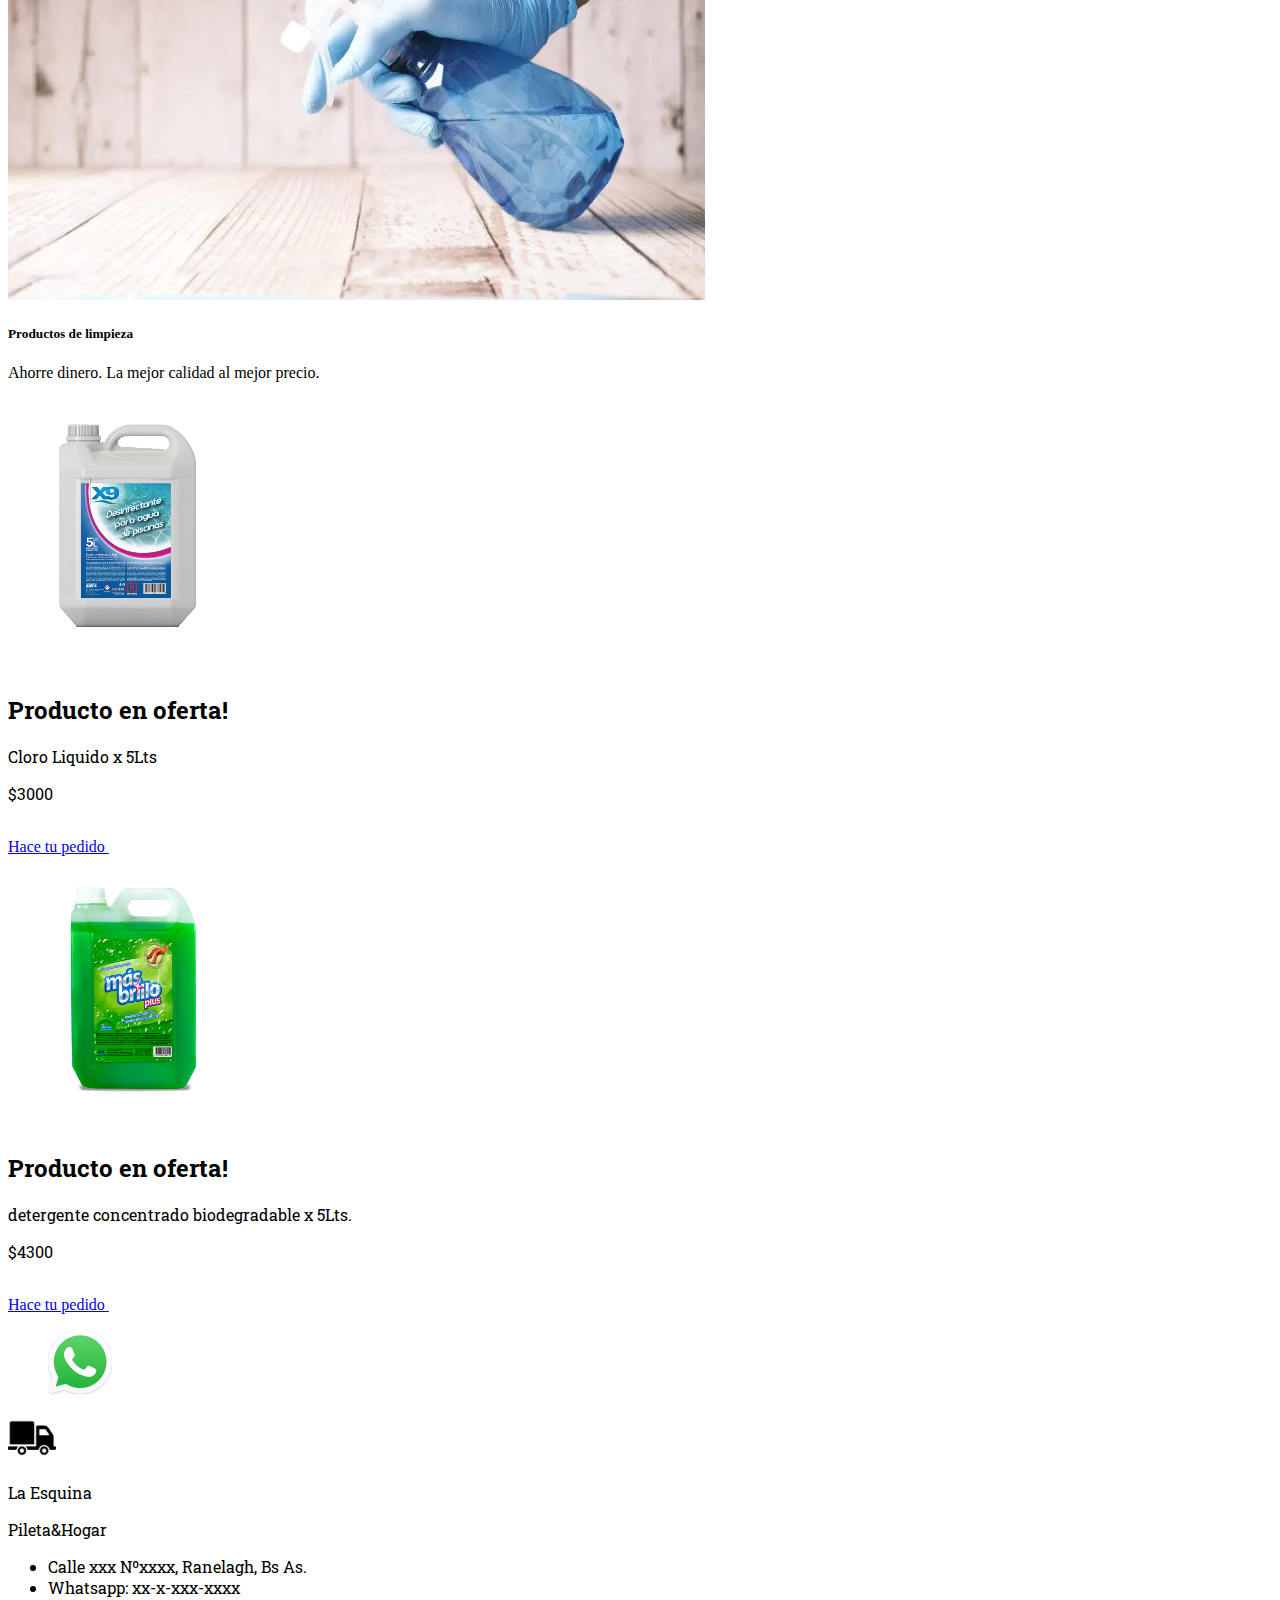
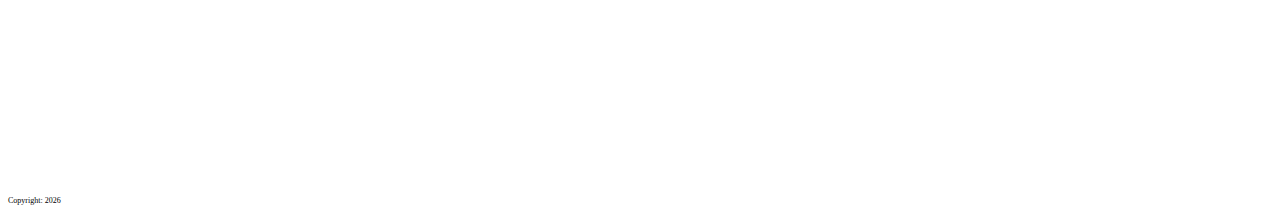
==== commit 8ac5f85f: "images .jpg convert to .webp" ====
--- a/TemplateLand&Carr/index.html
+++ b/TemplateLand&Carr/index.html
@@ -8,8 +8,22 @@
     <meta name="viewport"
         content="width=device-width, initial-scale=1.0">
 
-    <title>Document</title>
-    <!-- CSS only -->
+    <title>La Esquina</title>
+    
+    <link rel="apple-touch-icon"
+        sizes="180x180"
+        href="./assets/favicon/apple-touch-icon.png">
+    <link rel="icon"
+        type="image/png"
+        sizes="32x32"
+        href="./assets/favicon/favicon-32x32.png">
+    <link rel="icon"
+        type="image/png"
+        sizes="16x16"
+        href="./assets/favicon/favicon-16x16.png">
+    <link rel="manifest"
+        href="./assets/favicon/site.webmanifest">
+
     <link href="https://cdn.jsdelivr.net/npm/bootstrap@5.2.0/dist/css/bootstrap.min.css"
         rel="stylesheet"
         integrity="sha384-gH2yIJqKdNHPEq0n4Mqa/HGKIhSkIHeL5AyhkYV8i59U5AR6csBvApHHNl/vI1Bx"
@@ -90,7 +104,7 @@
             data-bs-ride="carousel">
             <div class="carousel-inner">
                 <div class="carousel-item active">
-                    <img src="./assets/img/roberto-nickson-h1_ILkb9tLo-unsplash_MIN.jpg"
+                    <img src="./assets/img/roberto-nickson-h1_ILkb9tLo-unsplash_MIN.webp"
                         class="d-block w-100"
                         alt="...">
                     <div class="carousel-caption d-block bg-dark bg-opacity-50">
@@ -99,7 +113,7 @@
                     </div>
                 </div>
                 <div class="carousel-item">
-                    <img src="./assets/img/volodymyr-hryshchenko-WU9dA3C4R28-unsplash.jpg"
+                    <img src="./assets/img/volodymyr-hryshchenko-WU9dA3C4R28-unsplash.webp"
                         class="d-block w-100"
                         alt="...">
                     <div class="carousel-caption d-block bg-dark bg-opacity-50">
@@ -108,7 +122,7 @@
                     </div>
                 </div>
                 <div class="carousel-item">
-                    <img src="./assets/img/towfiqu-barbhuiya-ho-p7qLBewk-unsplash.jpg"
+                    <img src="./assets/img/towfiqu-barbhuiya-ho-p7qLBewk-unsplash.webp"
                         class="d-block w-100"
                         alt="...">
                     <div class="carousel-caption d-block bg-dark bg-opacity-50">
@@ -120,9 +134,12 @@
         </div>
         <div class="row align-items-md-stretch my-5">
             <div class="col-md-6 my-2">
-                <div class="h-100 p-5 text-bg-dark rounded-3 jumbotron__Text text-center d-flex flex-column align-items-center">
+                <div
+                    class="h-100 p-5 text-bg-dark rounded-3 jumbotron__Text text-center d-flex flex-column align-items-center">
                     <div class="col-4">
-                        <img class="rounded img-fluid" src="./assets/img/cloro.jpg" alt="">
+                        <img class="rounded img-fluid"
+                            src="./assets/img/cloro.webp"
+                            alt="">
                     </div>
                     <h2>Producto en oferta!</h2>
                     <p>Cloro Liquido x 5Lts</p>
@@ -143,26 +160,29 @@
                 </div>
             </div>
             <div class="col-md-6 my-2">
-                <div class="h-100 p-5 bg-light border rounded-3 jumbotron__Text text-center d-flex flex-column align-items-center">
+                <div
+                    class="h-100 p-5 bg-light border rounded-3 jumbotron__Text text-center d-flex flex-column align-items-center">
                     <div class="col-4">
-                        <img class="rounded img-fluid" src="./assets/img/detergente.jpg" alt="">
+                        <img class="rounded img-fluid"
+                            src="./assets/img/detergente.webp"
+                            alt="">
                     </div>
                     <h2>Producto en oferta!</h2>
                     <p>detergente concentrado biodegradable x 5Lts.</p>
                     <p>$4300</p>
                     <a href="https://wa.me/number"
-                    class="btn btn-dark btn-outline-light"
-                    type="button"
-                    id="jumbotron-btn1">Hace tu pedido
-                    <img src="./assets/icons/whatsappx32.png"
-                        alt=""
-                        class="p-1 show"
-                        id="img-whapp1">
-                    <img src="./assets/icons//whatsappBlackx32.png"
-                        alt=""
-                        class="p-1 hide"
-                        id="img-whapp-black1">
-                </a>
+                        class="btn btn-dark btn-outline-light"
+                        type="button"
+                        id="jumbotron-btn1">Hace tu pedido
+                        <img src="./assets/icons/whatsappx32.png"
+                            alt=""
+                            class="p-1 show"
+                            id="img-whapp1">
+                        <img src="./assets/icons//whatsappBlackx32.png"
+                            alt=""
+                            class="p-1 hide"
+                            id="img-whapp-black1">
+                    </a>
                 </div>
             </div>
         </div>
